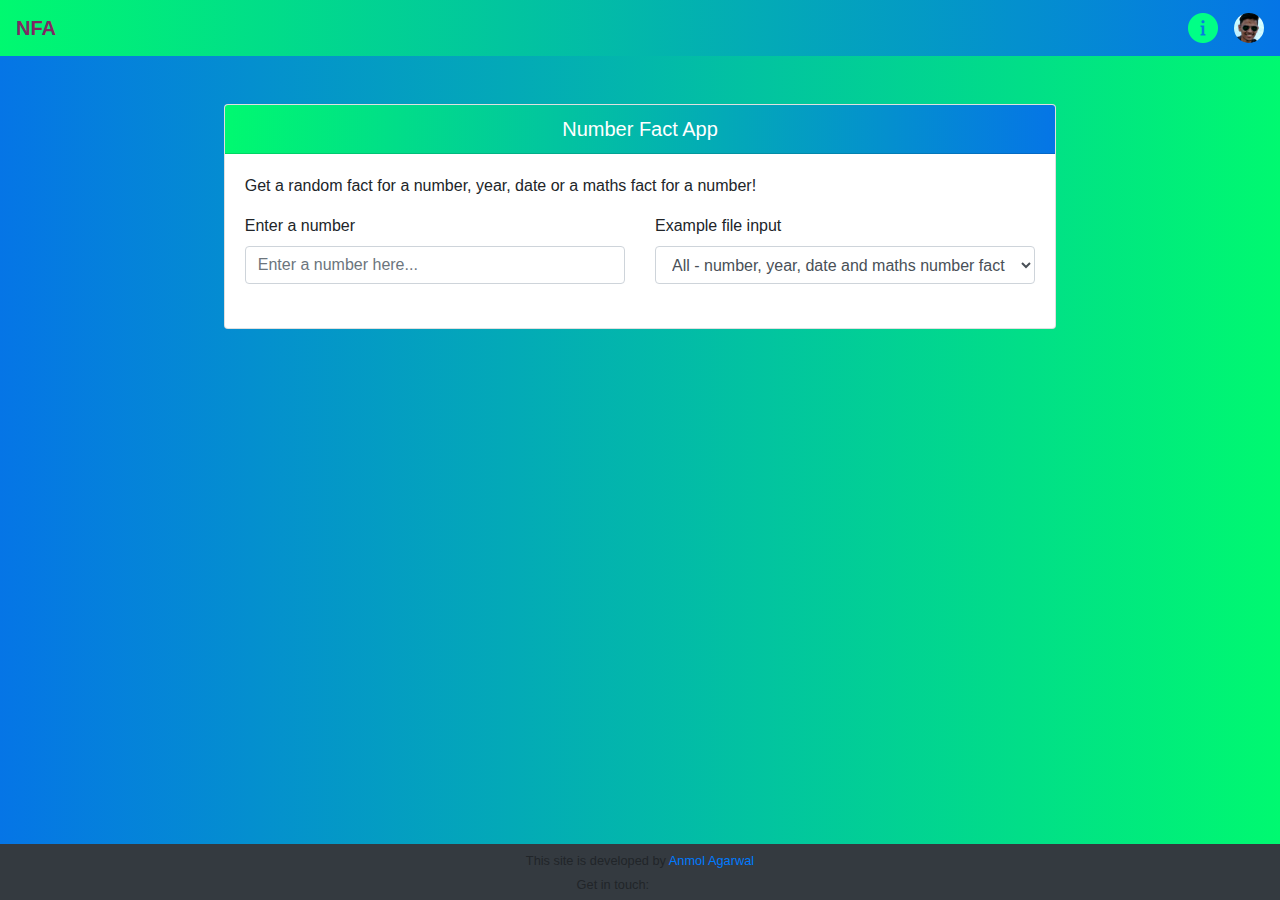
==== Projects/Number Facts App/index.html @ 204f8d71 "added number fact application that uses api" ====
<!DOCTYPE html>
<html lang="en">

<head>
	<meta charset="UTF-8" />
	<meta name="viewport" content="width=device-width, initial-scale=1.0" />

	<link rel="stylesheet" href="https://maxcdn.bootstrapcdn.com/bootstrap/4.0.0/css/bootstrap.min.css" integrity="sha384-Gn5384xqQ1aoWXA+058RXPxPg6fy4IWvTNh0E263XmFcJlSAwiGgFAW/dAiS6JXm" crossorigin="anonymous">
	<link rel="stylesheet" href="style.css">
	<script defer src="main.js"></script>

	<title>Number Fact App | Anmol Agarwal</title>
</head>

<body>
	<nav class="navbar sticky-top navbar-dark">
		<a class="navbar-brand font-weight-bold" href="#">NFA</a>
		<div class="navbar-nav ml-auto mr-3" id="modal-btn">
			<img src="info.png" width="30" alt="">
		</div>
		<a href="https://anmolagarwal.netlify.app/" title="portfolio" target="_blank">
			<img class="img-fluid rounded-circle" width="30px" src="profile.jpg"
				alt="Anmol Agarwal (creator) display picture" /></a>
	</nav>
	<div class="container">
		<div class="card mt-5 w-75 mx-auto">
			<h5 class="card-header text-center">Number Fact App</h5>
			<div class="card-body">
				<p class="card-text">
					Get a random fact for a number, year, date or a maths
					fact for a number!
				</p>
				<div class="row mb-2">
					<div class="col-6">
						<div class="form-group">
							<label for="number">Enter a number</label>
							<input type="number" class="form-control" id="input" placeholder="Enter a number here..." />
						</div>
					</div>
					<div class="col-6">
						<div class="form-group">
							<label for="option">Example file input</label>
							<select class="form-control" id="option">
								<option value="all">All - number, year, date and maths
									number fact</option>
								<option value="number">Number</option>
								<option value="year">Year</option>
								<option value="date">Date</option>
								<option value="maths">Maths</option>
							</select>
						</div>
					</div>
				</div>
				<div class="facts-area">
					<p class="card-text rounded-pill p-3 mt-2 facts-text" id="facts-number">
						<span class="font-weight-bold">Number fact: </span>
						<span class="fact"></span>
						<span class="loading spinner-border ml-2"role="status">
							<span class="sr-only">Loading...</span>
						</span>
					</p>
					<p class="card-text rounded-pill p-3 mt-2 facts-text" id="facts-year">
						<span class="font-weight-bold">Year fact: </span>
						<span class="fact"></span>
						<span class="loading spinner-border ml-2" role="status">
							<span class="sr-only">Loading...</span>
						</span>
					</p>
					<p class="card-text rounded-pill p-3 mt-2 facts-text" id="facts-date">
						<span class="font-weight-bold">Date fact: </span><span class="fact"></span>
						<span class="loading spinner-border ml-2"role="status">
							<span class="sr-only">Loading...</span>
						</span>
					</p>
					<p class="card-text rounded-pill p-3 mt-2 facts-text" id="facts-maths">
						<span class="font-weight-bold">Maths fact: </span><span class="fact"> </span>
						<span class="loading spinner-border ml-2"role="status">
							<span class="sr-only">Loading...</span>
						</span>
					</p>
					<p class="card-text text-center rounded-pill p-3 mt-2 facts-text" id="error">
						<span class="font-weight-bold">Something went wrong! Please try again. </span><i
							class="far fa-frown"></i>
					</p>
				</div>
			</div>
		</div>
	</div>

	<footer id="sticky-footer" class="py-1 bg-dark text-white-50 text-center fixed-bottom">
		<small class="text-center">This site is developed by <a href="#" class="pb-5">Anmol Agarwal</a>
			<br>
			<p>Get in touch:</p>
			<a id="github" href="https://github.com/anmolagarwal17" target="_blank">
				<!-- src="./images/iconmonstr-github-1-240.png" -->
				<img src="https://github.com/anmolagarwal17/images/blob/master/images%20for%20APJ%20Abdul%20Kalam%20-%20Tribute%20page%20freecodecamp/iconmonstr-github-1-240.png?raw=true"
					alt="" title="Github" />
			</a>
			<a id="portfolio" href="https://anmolagarwal.netlify.app/" target="_blank">
				<!-- src="./images/iconmonstr-globe-3-240.png" -->
				<img src="https://github.com/anmolagarwal17/images/blob/master/images%20for%20APJ%20Abdul%20Kalam%20-%20Tribute%20page%20freecodecamp/iconmonstr-globe-3-240.png?raw=true"
					alt="" title="Portfolio!" />
			</a>
			<a id="linkdin" href="https://www.linkedin.com/in/anmol-agarwal-5b697b178" target="_blank">
				<!-- src="./images/iconmonstr-linkedin-3-240.png" -->
				<img src="https://github.com/anmolagarwal17/images/blob/master/images%20for%20APJ%20Abdul%20Kalam%20-%20Tribute%20page%20freecodecamp/iconmonstr-linkedin-3-240.png?raw=true"
					alt="" title="LinkdIn" />
			</a>
			<a id="twitter" href="https://twitter.com/Anmol__Agarwal" target="_blank">
				<!-- src="./images/iconmonstr-twitter-1-240.png" -->
				<img src="https://github.com/anmolagarwal17/images/blob/master/images%20for%20APJ%20Abdul%20Kalam%20-%20Tribute%20page%20freecodecamp/iconmonstr-twitter-1-240.png?raw=true"
					alt="" title="Twitter" />
			</a>
		</small>
	</footer>

	<!-- Modal -->
	<div id="my-modal" class="a-modal">
		<div class="a-modal-content">
			<div class="a-modal-header text-center">
				<span class="a-close">&times;</span>
				<h2>Description</h2>
			</div>
			<div class="a-modal-body">
				<small class="text-center d-block text-secondary">22<sup>nd</sup> March, 2020</small>
				<p class="my-2">
					While we are all staying in quarantine due to covid-19 😷, I created this little project.😎
				</p>
				<p class="mt-1">It uses:</p>
				<ul>
					<li><span class="font-weight-bold">UI Library: </span><a href="https://getbootstrap.com/" target="_blank">Bootstrap v4.5.0 🅱</a> </li>
					<li><span class="font-weight-bold">Numbers API: </span><a
							href="http://numbersapi.com/" target="_blank">http://numbersapi.com/</a> 🔢</li>
					<li><span class="font-weight-bold">Frontend technologies: </span>HTML5, CSS3, Vanilla JavaScript
						(note: Netlify uses jQuery but it is not used in developement of this site💻)</li>
				</ul>
				<p>This is the very first time I am using bootstrap because I like to write my own css as it gives me a
					lot of flexibility as well as page loading times are way faster 😄.</p>
					<hr>
					<p class="text-secondary text-center" style="font-size: 1.1rem;">About Me</p>
					<p>I am a full stack developer currently pursuing B.Tech 👨‍🎓 from <a href="https://www.invertisuniversity.ac.in/" target="_blank"> Invertis University🏫</a>. I am passionate about programming👨‍💻 and always eager🤩 to learn new technologies. For now I'm learning 🤓 ReactJS and looking for jobs/internships in my domain.</p>
					
					<hr>
					
					<p class="text-secondary text-center" style="font-size: 1.1rem;">Useful links</p>
					<ul>
				<li>
					If you want to give your opinion/review or just want to chat, ping me at
					<a href="mailto:anmolagarwal170@gmail.com" target="_blank"> anmolagarwal170@gmail.com 📧</a>
				</li>
				<li>
					Visit my portfolio at
					<a href="https://anmolagarwal.netlify.app/" target="_blank"> https://anmolagarwal.netlify.app/
						😁</a>
					<br>
					<small>
						<span class="font-weight-bold">CAUTION⚠: </span>
						<span class="text-danger">It is terrible as of 22<sup>nd</sup> March, 2020, but I will be
							working on it soon after completing some of my other project(s).</span>
					</small>
				</li>
				<li>
					Visit my github at
					<a href="https://github.com/anmolagarwal17/" target="_blank"> https://github.com/anmolagarwal17/ 👨‍💻</a>
					 for more such projects.
				</li>
				<li>
					Connect with me on LinkdIn
					<a href="https://www.linkedin.com/in/anmol-agarwal-5b697b178" target="_blank"> https://www.linkedin.com/in/anmol-agarwal-5b697b178 👥</a>
				</li>
			</ul>
			</div>
		</div>
	</div>

</body>

</html>
---- Projects/Number Facts App/style.css ----
body {
    background: -webkit-linear-gradient(to right, #0575e6, #00f970);
    background: linear-gradient(to right, #0575e6, #00f970);
    height: 100vh;
}

.navbar {
    background: #3593f1;
    background: -webkit-linear-gradient(to left, #0575e6, #00f960);
    background: linear-gradient(to left, #0575e6, #00f970);
}

.navbar-brand {
    color: #802963 !important;
}

.navbar img {
    filter: brightness(1.2);
}

.navbar div i {
    color: #00f970;
    font-size: 25px;
}

.container {
    margin-bottom: 100px;
}

.card-header {
    background: #3593f1;
    background: -webkit-linear-gradient(to left, #0575e6, #00f960);
    background: linear-gradient(to left, #0575e6, #00f970);
    color: white;
}

.facts-text {
    display: none;
    /* background: linear-gradient(to left, #d3e83d, #00f970); */
    background: #3593f1;
    background: -webkit-linear-gradient(to left, #0575e6, #00f960);
    background: linear-gradient(to left, #0575e6, #00f970);
    color: white;
}

.loading {
    display: none;
    width: 1rem;
    height: 1rem;
}

#sticky-footer small p {
    display: inline;
}

#sticky-footer small img {
    width: 20px;
    height: auto;
    margin-left: 10px;
}

/* modal */

.a-modal {
    display: none;
    position: fixed;
    z-index: 9900;
    left: 0;
    top: 0;
    height: 100%;
    width: 100%;
    overflow: auto;
    background-color: rgba(0, 0, 0, 0.5);
    transition: all 1s !important;
}

.a-modal-content {
    margin: 20px auto;
    width: 60%;
    box-shadow: 0 5px 8px 0 rgba(0, 0, 0, 0.2), 0 7px 20px 0 rgba(0, 0, 0, 0.17);
    animation-name: modalopen;
    animation-duration: 0.3s !important;
}

.a-modal-header {
    background: -webkit-linear-gradient(to left, #0575e6, #00f960);
    background: linear-gradient(to left, #0575e6, #00f970);
    padding: 15px;
    color: #fff;
    border-top-left-radius: 5px;
    border-top-right-radius: 5px;
}

.a-modal-body {
    padding: 10px 20px;
    background: #fff;
}

.a-modal-body p {
    font-size: 1rem;
}

.a-close {
    color: #ccc;
    float: right;
    font-size: 30px;
    color: #fff;
}

.a-close:hover,
.a-close:focus {
    color: #000;
    text-decoration: none;
    cursor: pointer;
}

@keyframes modalopen {
    from {
        opacity: 0;
    }

    to {
        opacity: 1;
    }
}
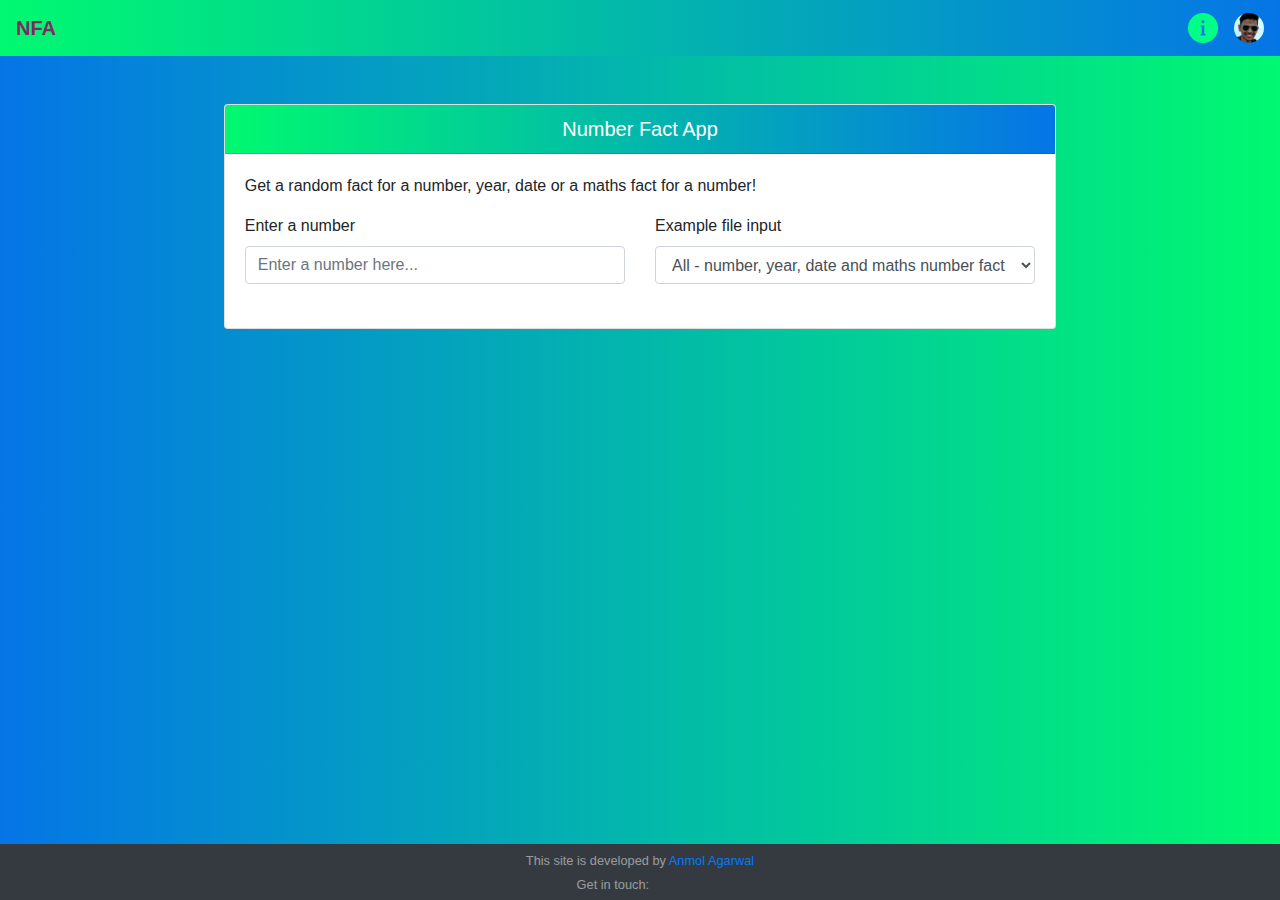
==== commit 3818b918: "added Preserve - Google Keep clone project" ====
--- a/Projects/Number Facts App/index.html
+++ b/Projects/Number Facts App/index.html
@@ -5,7 +5,8 @@
 	<meta charset="UTF-8" />
 	<meta name="viewport" content="width=device-width, initial-scale=1.0" />
 
-	<link rel="stylesheet" href="https://maxcdn.bootstrapcdn.com/bootstrap/4.0.0/css/bootstrap.min.css" integrity="sha384-Gn5384xqQ1aoWXA+058RXPxPg6fy4IWvTNh0E263XmFcJlSAwiGgFAW/dAiS6JXm" crossorigin="anonymous">
+	<!-- <link rel="stylesheet" href="https://maxcdn.bootstrapcdn.com/bootstrap/4.0.0/css/bootstrap.min.css" integrity="sha384-Gn5384xqQ1aoWXA+058RXPxPg6fy4IWvTNh0E263XmFcJlSAwiGgFAW/dAiS6JXm" crossorigin="anonymous"> -->
+	<link rel="stylesheet" href="https://cdnjs.cloudflare.com/ajax/libs/twitter-bootstrap/4.5.0/css/bootstrap.min.css">
 	<link rel="stylesheet" href="style.css">
 	<script defer src="main.js"></script>
 
@@ -15,7 +16,7 @@
 <body>
 	<nav class="navbar sticky-top navbar-dark">
 		<a class="navbar-brand font-weight-bold" href="#">NFA</a>
-		<div class="navbar-nav ml-auto mr-3" id="modal-btn">
+		<div class="navbar-nav ml-auto mr-3" id="modal-btn" title="More info.">
 			<img src="info.png" width="30" alt="">
 		</div>
 		<a href="https://anmolagarwal.netlify.app/" title="portfolio" target="_blank">
@@ -169,6 +170,8 @@
 					<a href="https://www.linkedin.com/in/anmol-agarwal-5b697b178" target="_blank"> https://www.linkedin.com/in/anmol-agarwal-5b697b178 👥</a>
 				</li>
 			</ul>
+			<hr>
+			<h4 class="text-center"><span>Thank You for visiting!</span>😄</h4>
 			</div>
 		</div>
 	</div>
--- a/Projects/Number Facts App/style.css
+++ b/Projects/Number Facts App/style.css
@@ -50,7 +50,8 @@
 }
 
 #sticky-footer small p {
-    display: inline;
+    display: inline;colo
+    color: white;
 }
 
 #sticky-footer small img {
@@ -60,6 +61,10 @@
 }
 
 /* modal */
+
+#modal-btn{
+    cursor: pointer;
+}
 
 .a-modal {
     display: none;
@@ -99,6 +104,15 @@
 .a-modal-body p {
     font-size: 1rem;
 }
+.a-modal-body h4 span{
+    background-image: -webkit-linear-gradient(to left, #0575e6, #00f960);
+    background-image: linear-gradient(to left, #0575e6, #00f960);
+    background-clip: text;
+    -webkit-background-clip: text;
+    -moz-background-clip: text;
+    -webkit-text-fill-color: transparent; 
+    -moz-text-fill-color: transparent;
+}
 
 .a-close {
     color: #ccc;
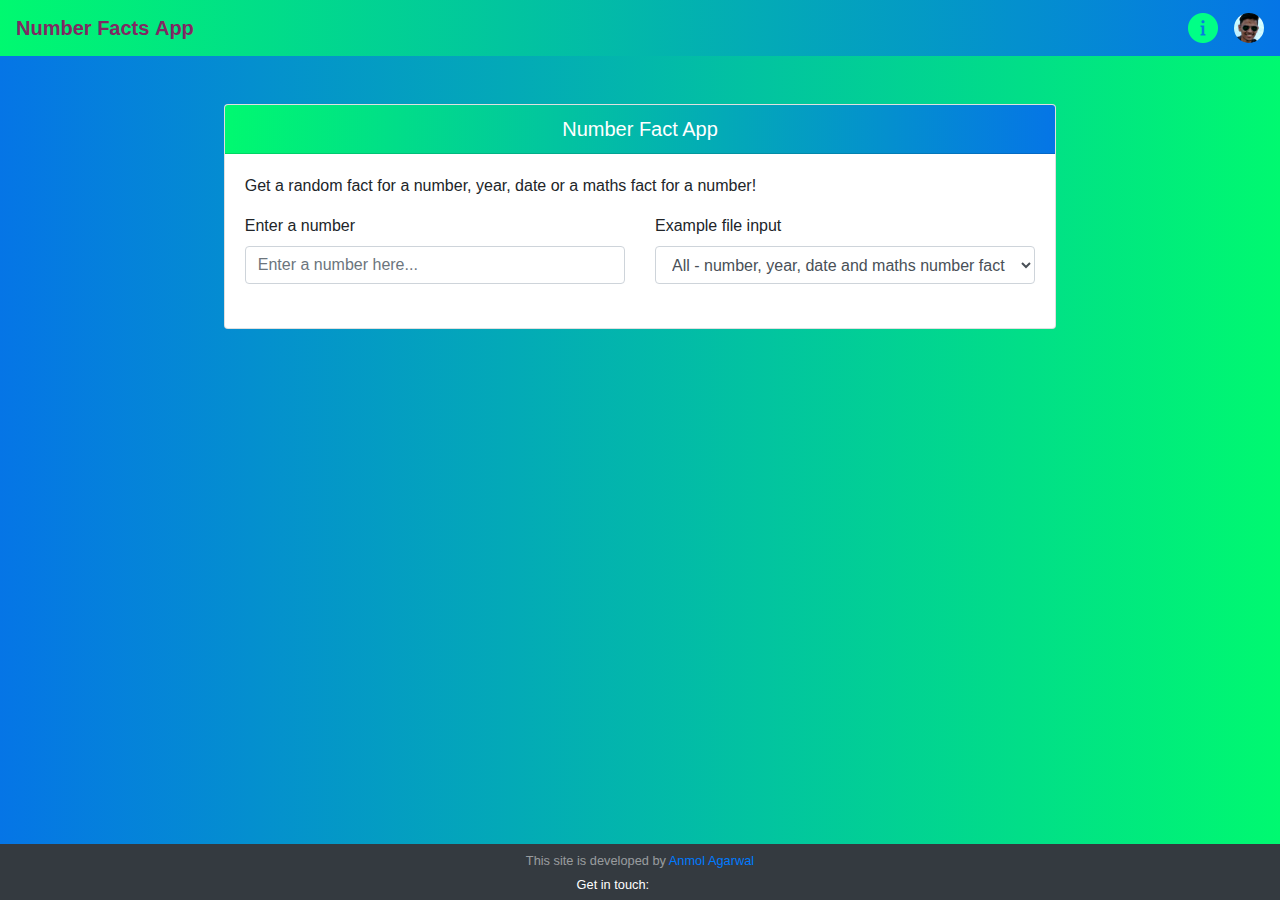
==== commit ffc9a5b8: "completed number facts app | working fine" ====
--- a/Projects/Number Facts App/index.html
+++ b/Projects/Number Facts App/index.html
@@ -5,7 +5,8 @@
 	<meta charset="UTF-8" />
 	<meta name="viewport" content="width=device-width, initial-scale=1.0" />
 
-	<!-- <link rel="stylesheet" href="https://maxcdn.bootstrapcdn.com/bootstrap/4.0.0/css/bootstrap.min.css" integrity="sha384-Gn5384xqQ1aoWXA+058RXPxPg6fy4IWvTNh0E263XmFcJlSAwiGgFAW/dAiS6JXm" crossorigin="anonymous"> -->
+	<!-- <link rel="stylesheet" href="https://maxcdn.bootstrapcdn.com/bootstrap/4.0.0/css/bootstrap.min.css"
+		integrity="sha384-Gn5384xqQ1aoWXA+058RXPxPg6fy4IWvTNh0E263XmFcJlSAwiGgFAW/dAiS6JXm" crossorigin="anonymous"> -->
 	<link rel="stylesheet" href="https://cdnjs.cloudflare.com/ajax/libs/twitter-bootstrap/4.5.0/css/bootstrap.min.css">
 	<link rel="stylesheet" href="style.css">
 	<script defer src="main.js"></script>
@@ -15,7 +16,7 @@
 
 <body>
 	<nav class="navbar sticky-top navbar-dark">
-		<a class="navbar-brand font-weight-bold" href="#">NFA</a>
+		<a class="navbar-brand font-weight-bold" href="#" title="Number Facts App"><b>N</b>umber <b>F</b>acts <b>A</b>pp</a>
 		<div class="navbar-nav ml-auto mr-3" id="modal-btn" title="More info.">
 			<img src="info.png" width="30" alt="">
 		</div>
@@ -56,7 +57,7 @@
 					<p class="card-text rounded-pill p-3 mt-2 facts-text" id="facts-number">
 						<span class="font-weight-bold">Number fact: </span>
 						<span class="fact"></span>
-						<span class="loading spinner-border ml-2"role="status">
+						<span class="loading spinner-border ml-2" role="status">
 							<span class="sr-only">Loading...</span>
 						</span>
 					</p>
@@ -69,13 +70,13 @@
 					</p>
 					<p class="card-text rounded-pill p-3 mt-2 facts-text" id="facts-date">
 						<span class="font-weight-bold">Date fact: </span><span class="fact"></span>
-						<span class="loading spinner-border ml-2"role="status">
+						<span class="loading spinner-border ml-2" role="status">
 							<span class="sr-only">Loading...</span>
 						</span>
 					</p>
 					<p class="card-text rounded-pill p-3 mt-2 facts-text" id="facts-maths">
 						<span class="font-weight-bold">Maths fact: </span><span class="fact"> </span>
-						<span class="loading spinner-border ml-2"role="status">
+						<span class="loading spinner-border ml-2" role="status">
 							<span class="sr-only">Loading...</span>
 						</span>
 					</p>
@@ -89,7 +90,7 @@
 	</div>
 
 	<footer id="sticky-footer" class="py-1 bg-dark text-white-50 text-center fixed-bottom">
-		<small class="text-center">This site is developed by <a href="#" class="pb-5">Anmol Agarwal</a>
+		<small class="text-center">This site is developed by <a href="https://anmolagarwal.netlify.app/" target="_blank" class="pb-5">Anmol Agarwal</a>
 			<br>
 			<p>Get in touch:</p>
 			<a id="github" href="https://github.com/anmolagarwal17" target="_blank">
@@ -107,7 +108,7 @@
 				<img src="https://github.com/anmolagarwal17/images/blob/master/images%20for%20APJ%20Abdul%20Kalam%20-%20Tribute%20page%20freecodecamp/iconmonstr-linkedin-3-240.png?raw=true"
 					alt="" title="LinkdIn" />
 			</a>
-			<a id="twitter" href="https://twitter.com/Anmol__Agarwal" target="_blank">
+			<a id="twitter" href="https://twitter.com/Anmol_Agarwal17" target="_blank">
 				<!-- src="./images/iconmonstr-twitter-1-240.png" -->
 				<img src="https://github.com/anmolagarwal17/images/blob/master/images%20for%20APJ%20Abdul%20Kalam%20-%20Tribute%20page%20freecodecamp/iconmonstr-twitter-1-240.png?raw=true"
 					alt="" title="Twitter" />
@@ -123,55 +124,61 @@
 				<h2>Description</h2>
 			</div>
 			<div class="a-modal-body">
-				<small class="text-center d-block text-secondary">22<sup>nd</sup> March, 2020</small>
+				<!-- <small class="text-center d-block text-secondary">22<sup>nd</sup> March, 2020</small> -->
 				<p class="my-2">
-					While we are all staying in quarantine due to covid-19 😷, I created this little project.😎
+					While we were all staying in quarantine due to covid-19 😷, I created this little project.😎
 				</p>
 				<p class="mt-1">It uses:</p>
 				<ul>
-					<li><span class="font-weight-bold">UI Library: </span><a href="https://getbootstrap.com/" target="_blank">Bootstrap v4.5.0 🅱</a> </li>
-					<li><span class="font-weight-bold">Numbers API: </span><a
-							href="http://numbersapi.com/" target="_blank">http://numbersapi.com/</a> 🔢</li>
+					<li><span class="font-weight-bold">UI Library: </span><a href="https://getbootstrap.com/"
+							target="_blank">Bootstrap v4.5.0 🅱</a> </li>
+					<li><span class="font-weight-bold">Numbers API: </span><a href="http://numbersapi.com/"
+							target="_blank">http://numbersapi.com/</a> 🔢</li>
 					<li><span class="font-weight-bold">Frontend technologies: </span>HTML5, CSS3, Vanilla JavaScript
 						(note: Netlify uses jQuery but it is not used in developement of this site💻)</li>
 				</ul>
 				<p>This is the very first time I am using bootstrap because I like to write my own css as it gives me a
 					lot of flexibility as well as page loading times are way faster 😄.</p>
-					<hr>
-					<p class="text-secondary text-center" style="font-size: 1.1rem;">About Me</p>
-					<p>I am a full stack developer currently pursuing B.Tech 👨‍🎓 from <a href="https://www.invertisuniversity.ac.in/" target="_blank"> Invertis University🏫</a>. I am passionate about programming👨‍💻 and always eager🤩 to learn new technologies. For now I'm learning 🤓 ReactJS and looking for jobs/internships in my domain.</p>
-					
-					<hr>
-					
-					<p class="text-secondary text-center" style="font-size: 1.1rem;">Useful links</p>
-					<ul>
-				<li>
-					If you want to give your opinion/review or just want to chat, ping me at
-					<a href="mailto:anmolagarwal170@gmail.com" target="_blank"> anmolagarwal170@gmail.com 📧</a>
-				</li>
-				<li>
-					Visit my portfolio at
-					<a href="https://anmolagarwal.netlify.app/" target="_blank"> https://anmolagarwal.netlify.app/
-						😁</a>
-					<br>
-					<small>
-						<span class="font-weight-bold">CAUTION⚠: </span>
-						<span class="text-danger">It is terrible as of 22<sup>nd</sup> March, 2020, but I will be
-							working on it soon after completing some of my other project(s).</span>
-					</small>
-				</li>
-				<li>
-					Visit my github at
-					<a href="https://github.com/anmolagarwal17/" target="_blank"> https://github.com/anmolagarwal17/ 👨‍💻</a>
-					 for more such projects.
-				</li>
-				<li>
-					Connect with me on LinkdIn
-					<a href="https://www.linkedin.com/in/anmol-agarwal-5b697b178" target="_blank"> https://www.linkedin.com/in/anmol-agarwal-5b697b178 👥</a>
-				</li>
-			</ul>
-			<hr>
-			<h4 class="text-center"><span>Thank You for visiting!</span>😄</h4>
+				<hr>
+				<p class="text-secondary text-center" style="font-size: 1.1rem;">About Me</p>
+				<p>I am a full stack developer currently pursuing B.Tech 👨‍🎓 from <a
+						href="https://www.invertisuniversity.ac.in/" target="_blank"> Invertis University🏫</a>. I am
+					passionate about programming👨‍💻 and always eager🤩 to learn new technologies. For now I'm learning
+					🤓 ReactJS and looking for jobs/internships in my domain.</p>
+
+				<hr>
+
+				<p class="text-secondary text-center" style="font-size: 1.1rem;">Useful links</p>
+				<ul>
+					<li>
+						If you want to give your opinion/review or just want to chat, ping me at
+						<a href="mailto:anmolagarwal170@gmail.com" target="_blank"> anmolagarwal170@gmail.com 📧</a>
+					</li>
+					<li>
+						Visit my portfolio at
+						<a href="https://anmolagarwal.netlify.app/" target="_blank"> https://anmolagarwal.netlify.app/
+							😁</a>
+						<br>
+						<!-- <small>
+							<span class="font-weight-bold">CAUTION⚠: </span>
+							<span class="text-danger">It is terrible as of 22<sup>nd</sup> March, 2020, but I will be
+								working on it soon after completing some of my other project(s).</span>
+						</small> -->
+					</li>
+					<li>
+						Visit my github at
+						<a href="https://github.com/anmolagarwal17/" target="_blank"> https://github.com/anmolagarwal17/
+							👨‍💻</a>
+						for more such projects.
+					</li>
+					<li>
+						Connect with me on LinkdIn
+						<a href="https://www.linkedin.com/in/anmol-agarwal-5b697b178" target="_blank">
+							https://www.linkedin.com/in/anmol-agarwal-5b697b178 👥</a>
+					</li>
+				</ul>
+				<hr>
+				<h4 class="text-center"><span>Thank You for visiting!</span>😄</h4>
 			</div>
 		</div>
 	</div>
--- a/Projects/Number Facts App/style.css
+++ b/Projects/Number Facts App/style.css
@@ -50,7 +50,7 @@
 }
 
 #sticky-footer small p {
-    display: inline;colo
+    display: inline;
     color: white;
 }
 
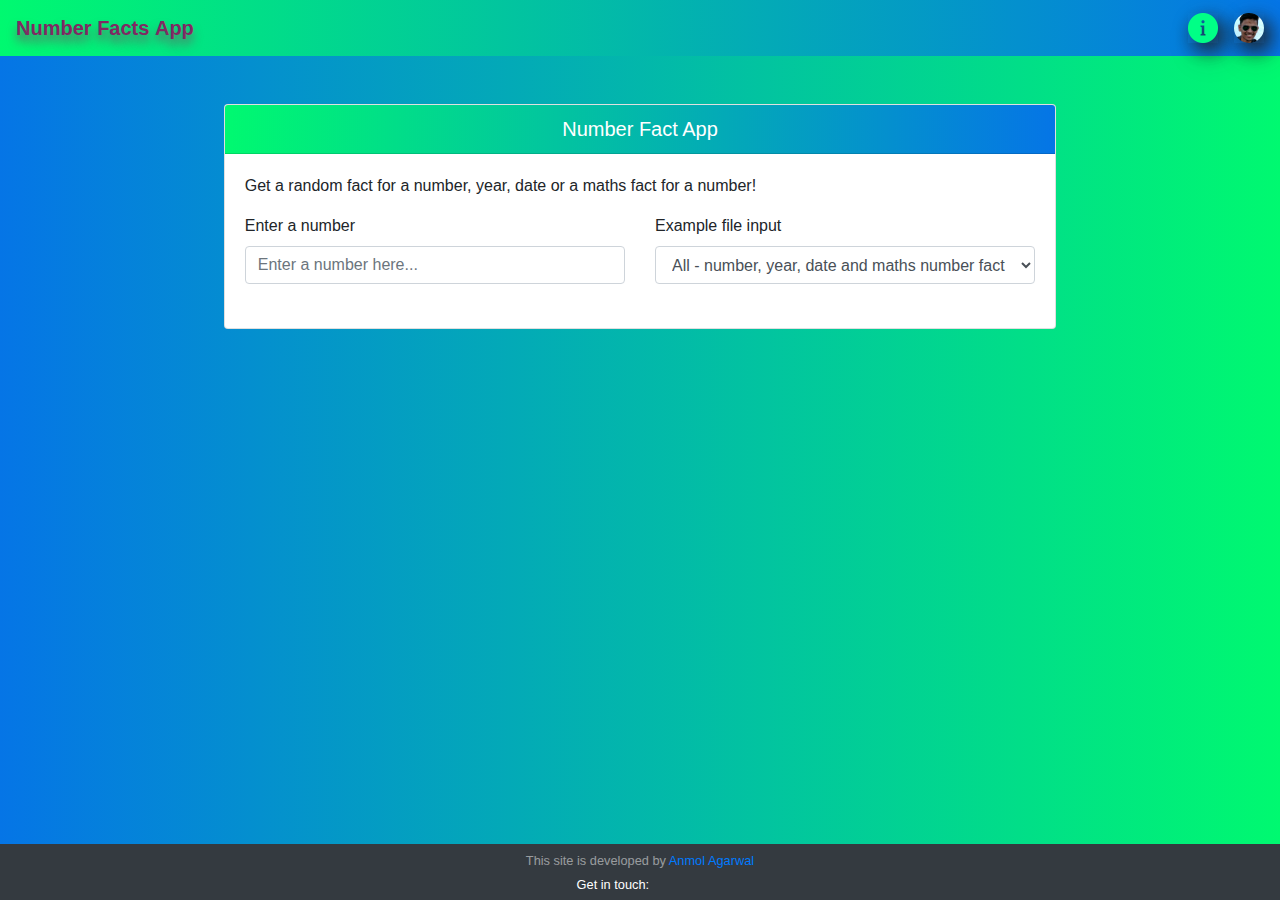
==== commit adb1997b: "css changes to number facts app" ====
--- a/Projects/Number Facts App/index.html
+++ b/Projects/Number Facts App/index.html
@@ -16,11 +16,11 @@
 
 <body>
 	<nav class="navbar sticky-top navbar-dark">
-		<a class="navbar-brand font-weight-bold" href="#" title="Number Facts App"><b>N</b>umber <b>F</b>acts <b>A</b>pp</a>
-		<div class="navbar-nav ml-auto mr-3" id="modal-btn" title="More info.">
+		<a class="navbar-brand font-weight-bold text-shadow" href="#" title="Number Facts App"><b>N</b>umber <b>F</b>acts <b>A</b>pp</a>
+		<div class="navbar-nav ml-auto mr-3 shadow" id="modal-btn" title="More info.">
 			<img src="info.png" width="30" alt="">
 		</div>
-		<a href="https://anmolagarwal.netlify.app/" title="portfolio" target="_blank">
+		<a href="https://anmolagarwal.netlify.app/" class="shadow" title="portfolio" target="_blank">
 			<img class="img-fluid rounded-circle" width="30px" src="profile.jpg"
 				alt="Anmol Agarwal (creator) display picture" /></a>
 	</nav>
@@ -54,33 +54,33 @@
 					</div>
 				</div>
 				<div class="facts-area">
-					<p class="card-text rounded-pill p-3 mt-2 facts-text" id="facts-number">
+					<p class="card-text p-3 mt-2 facts-text" id="facts-number">
 						<span class="font-weight-bold">Number fact: </span>
 						<span class="fact"></span>
 						<span class="loading spinner-border ml-2" role="status">
 							<span class="sr-only">Loading...</span>
 						</span>
 					</p>
-					<p class="card-text rounded-pill p-3 mt-2 facts-text" id="facts-year">
+					<p class="card-text p-3 mt-2 facts-text" id="facts-year">
 						<span class="font-weight-bold">Year fact: </span>
 						<span class="fact"></span>
 						<span class="loading spinner-border ml-2" role="status">
 							<span class="sr-only">Loading...</span>
 						</span>
 					</p>
-					<p class="card-text rounded-pill p-3 mt-2 facts-text" id="facts-date">
+					<p class="card-text p-3 mt-2 facts-text" id="facts-date">
 						<span class="font-weight-bold">Date fact: </span><span class="fact"></span>
 						<span class="loading spinner-border ml-2" role="status">
 							<span class="sr-only">Loading...</span>
 						</span>
 					</p>
-					<p class="card-text rounded-pill p-3 mt-2 facts-text" id="facts-maths">
+					<p class="card-text p-3 mt-2 facts-text" id="facts-maths">
 						<span class="font-weight-bold">Maths fact: </span><span class="fact"> </span>
 						<span class="loading spinner-border ml-2" role="status">
 							<span class="sr-only">Loading...</span>
 						</span>
 					</p>
-					<p class="card-text text-center rounded-pill p-3 mt-2 facts-text" id="error">
+					<p class="card-text text-center p-3 mt-2 facts-text" id="error">
 						<span class="font-weight-bold">Something went wrong! Please try again. </span><i
 							class="far fa-frown"></i>
 					</p>
--- a/Projects/Number Facts App/style.css
+++ b/Projects/Number Facts App/style.css
@@ -23,6 +23,15 @@
     font-size: 25px;
 }
 
+.shadow {
+	filter: drop-shadow(0 7px 10px #222);
+	-webkit-filter: drop-shadow(7px 7px 10px #222);
+}
+
+.text-shadow{
+    text-shadow: 0px 7px 10px #666;
+}
+
 .container {
     margin-bottom: 100px;
 }
@@ -41,6 +50,7 @@
     background: -webkit-linear-gradient(to left, #0575e6, #00f960);
     background: linear-gradient(to left, #0575e6, #00f970);
     color: white;
+    border-radius: 30px;
 }
 
 .loading {
@@ -62,7 +72,7 @@
 
 /* modal */
 
-#modal-btn{
+#modal-btn {
     cursor: pointer;
 }
 
@@ -104,13 +114,14 @@
 .a-modal-body p {
     font-size: 1rem;
 }
-.a-modal-body h4 span{
+
+.a-modal-body h4 span {
     background-image: -webkit-linear-gradient(to left, #0575e6, #00f960);
     background-image: linear-gradient(to left, #0575e6, #00f960);
     background-clip: text;
     -webkit-background-clip: text;
     -moz-background-clip: text;
-    -webkit-text-fill-color: transparent; 
+    -webkit-text-fill-color: transparent;
     -moz-text-fill-color: transparent;
 }
 
